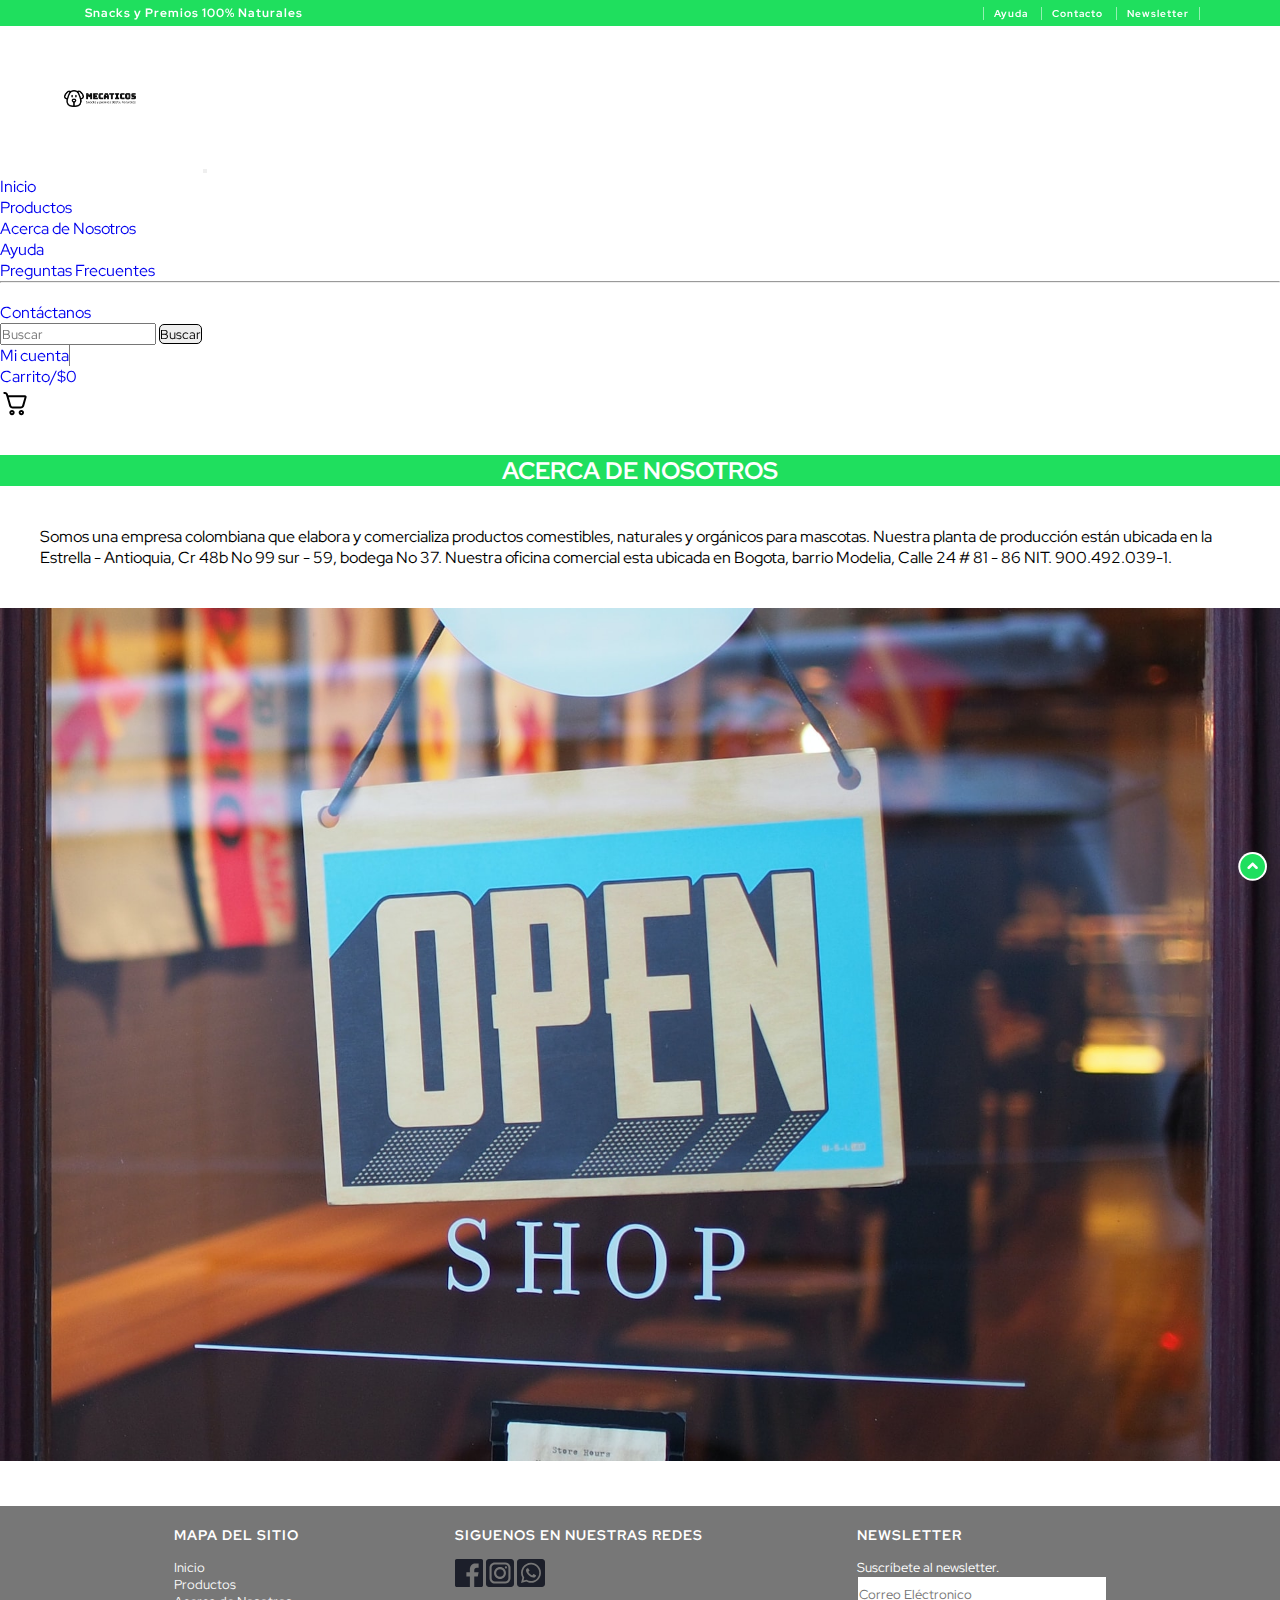
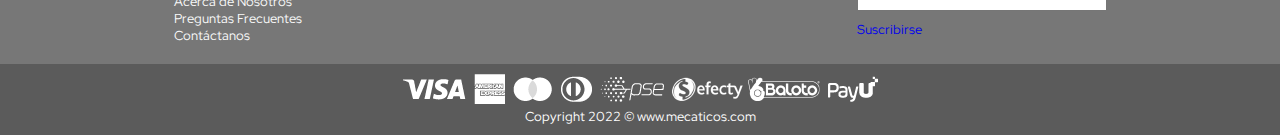
==== pages/acerca-de-nosotros.html @ 9b6afd89 "1er commit" ====
<!DOCTYPE html>
<html lang="en">
<head>
    <meta charset="UTF-8">
    <meta http-equiv="X-UA-Compatible" content="IE=edge">
    <meta name="viewport" content="width=device-width, initial-scale=1.0">
    <link href="https://cdn.jsdelivr.net/npm/bootstrap@5.0.2/dist/css/bootstrap.min.css" rel="stylesheet"
        integrity="sha384-EVSTQN3/azprG1Anm3QDgpJLIm9Nao0Yz1ztcQTwFspd3yD65VohhpuuCOmLASjC" crossorigin="anonymous">
    <link rel="stylesheet" href="../css/style.css">
    <title>Acerca de Nosotros | Mecaticos | Snacks y Premios 100% Naturales</title>
</head>
<body>
    <header class="encabezado">
        <section class="topHeader">
            <span>Snacks y Premios 100% Naturales</span>
            <div>
                <a href="./contactanos.html">Ayuda</a>
                <a href="./contactanos.html">Contacto</a>
                <a class="newsTop" href="#News">Newsletter</a>
            </div>
        </section>
        <!-- bootstrap-------------------------------------------------------------------------- -->
        <nav class="navbar navbar-expand-xl navbar-light bg-light justify-content-center">
            <div class="container-fluid">
                <a class="navbar-brand" href="#"><img class="logo" src="../img/Mecaticoslogo.png" alt=""></a>
                <button class="navbar-toggler" type="button" data-bs-toggle="collapse"
                    data-bs-target="#navbarSupportedContent" aria-controls="navbarSupportedContent"
                    aria-expanded="false" aria-label="Toggle navigation">
                    <span class="navbar-toggler-icon"></span>
                </button>
                <div class="collapse navbar-collapse" id="navbarSupportedContent">
                    <ul class="navbar-nav me-auto mb-2 mb-lg-0">
                        <li class="nav-item">
                            <a class="nav-link active" aria-current="page" href="../index.html">Inicio</a>
                        </li>
                        <li class="nav-item">
                            <a class="nav-link active" aria-current="page" href="./productos.html">Productos</a>
                        </li>
                        <li class="nav-item">
                            <a class="nav-link active" aria-current="page" href="./acerca-de-nosotros.html">Acerca
                                de Nosotros</a>
                        </li>
                        <li class="nav-item dropdown">
                            <a class="nav-link active dropdown-toggle" href="#" id="navbarDropdown" role="button"
                                data-bs-toggle="dropdown" aria-expanded="false">
                                Ayuda
                            </a>
                            <ul class="dropdown-menu" aria-labelledby="navbarDropdown">
                                <li><a class="dropdown-item" href="./faq.html">Preguntas Frecuentes</a></li>
                                <li>
                                    <hr class="dropdown-divider">
                                </li>
                                <li><a class="dropdown-item" href="./contactanos.html">Contáctanos</a></li>
                            </ul>
                        </li>
                    </ul>
                    <form class="d-flex buscador">
                        <input class="form-control me-2" type="search" placeholder="Buscar" aria-label="Search">
                        <button class="btn" type="submit">Buscar</button>
                    </form>
                    <ul class="navbar-nav carrito">
                        <li class="nav-item">
                            <a class="nav-link active LineaIzq" href="./acerca-de-nosotros.html">Mi cuenta</a>
                        </li>
                        <li class="nav-item">
                            <a class="nav-link active" href="./productos.html">Carrito/$0</a>
                        </li>
                        <a class="cartImage" href="./productos.html"><img src="../img/Cart.svg" alt=""></a>
                    </ul>
                </div>
            </div>
        </nav>
    </header>
    <main>
        <section class="quienesSomos">
            <div class="titleMain" id="backTop">
                <h2>ACERCA DE NOSOTROS</h2>
            </div>
            <P>Somos una empresa colombiana que elabora y comercializa productos comestibles, naturales y orgánicos para mascotas.  
                Nuestra planta de producción están ubicada en la Estrella - Antioquia, Cr 48b No  99 sur - 59,  bodega  No 37. 
                Nuestra oficina comercial esta ubicada en Bogota, barrio Modelia, Calle 24 # 81 - 86
                NIT. 900.492.039-1. </P>
                <img src="../img/Store.jpg" alt="Tienda de Snacks">
        </section>
    </main>
    <footer id="pieDePagina" class="pie">
        <div class="fixed">
            <div>
                <a href="#backTop"><img src="../img/BackTop.svg" alt="Back to Top"></a>
            </div>
        </div>
        <div class="mainFooter">
            <div>
                <h3>MAPA DEL SITIO</h3>
                <li><a href="../index.html">Inicio</a></li>
                <li><a href="./productos.html">Productos</a></li>
                <li><a href="./acerca-de-nosotros.html">Acerca de Nosotros</a></li>
                <li><a href="./faq.html">Preguntas Frecuentes</a></li>
                <li><a href="./contactanos.html">Contáctanos</a></li>
            </div>
            <div>
                <h3>SIGUENOS EN NUESTRAS REDES</h3>
                <a href="../index.html"><img src="../img/Facebook.svg" alt="Facebook"></a>
                <a href="../index.html"><img src="../img/Instagram.svg" alt="Facebook"></a>
                <a href="../index.html"><img src="../img/Whatsapp.svg" alt="Facebook"></a>
            </div>
            <div id="News">
                <h3>NEWSLETTER</h3>
                <p>Suscríbete al newsletter.</p>
                <div class="news">
                    <label for="correo"></label>
                    <input type="email" name="correo" placeholder="Correo Eléctronico">
                    <a class="btn btn-success" href="#">Suscribirse</a>
                </div>
            </div>
        </div>
        <div class="bottonFooter">
            <img src="../img/Payment.png" alt="">
            <p>Copyright 2022 © www.mecaticos.com</p>
        </div>
    </footer>
    <script src="https://cdn.jsdelivr.net/npm/bootstrap@5.0.2/dist/js/bootstrap.bundle.min.js"
        integrity="sha384-MrcW6ZMFYlzcLA8Nl+NtUVF0sA7MsXsP1UyJoMp4YLEuNSfAP+JcXn/tWtIaxVXM"
        crossorigin="anonymous"></script>   
    
</body>
</html>
---- css/style.css ----
@import url('https://fonts.googleapis.com/css2?family=Red+Hat+Display:ital,wght@0,300;0,500;0,800;1,300;1,400&display=swap');
 
*{
    margin: 0;
    padding: 0;
    box-sizing: border-box;
    font-family: 'Red Hat Display', sans-serif;
    text-decoration: none;
}
/*************HEADER**************/

html{
    scroll-behavior: smooth;
}

.grid-contenedor{
    width: 90%;
    margin: 20px auto;
    display: grid;
    grid-template-columns: repeat(3, 1fr);
    grid-template-rows: auto auto;
    gap: 10px;
    grid-template-areas:
    "hero hero hero"
    "cards cards cards"
    ;
}

.bannerHero{
    grid-area: hero;
}

.bannerTable{
    grid-area: cards;
}

.navbar {
    padding-top: 0px;
    padding-bottom: 0px;
    
}

header{
    position: sticky;
    top: 0%;
    z-index: 1;
}

header .topHeader{
    background-color: #1fdf5e;
    display: flex;
    top: 0%;
    font-size: 12px !important;
    font-weight: bold;
    justify-content: space-between;
    align-items: center;
    color: white;
    letter-spacing: 1px;
    padding: 0px 80px 0px 80px
}

header .topHeader span{
    top:0%;
    padding: 5px;
}

header .topHeader div a{
    font-size: 10px;
    padding: 0px 10px 0px 10px;
    color: white;
    border-left: 1px solid rgba(255, 255, 255, 0.527);
    text-decoration: none;
}

.newsTop{
    border-right: 1px solid rgba(255, 255, 255, 0.527);
    text-decoration: none;
}


@media (max-width: 750px) {
    header .topHeader span {
        display: none;
    }
    header .topHeader{
        display: flex;
        justify-content: center;
        padding: 5px;
    }
    .container-fluid{
        display: flex;
        flex-direction: row-reverse;
    }
    .buscador{
        display: none !important;
    }
    
    .LineaIzq {
        border-top: 1px solid rgb(124, 122, 122);
        padding-top: 20px;
    }

    .cartImage{
        display: none;
    }
}

@media (min-width: 750px){
    .LineaIzq {
        border-right: 1px solid rgb(124, 122, 122);
    }
    .mb-2 {
        margin-bottom: 0px !important;
    }

}

.navbar .navbar-nav .nav-link:hover {
    color:#1fdf5e;
    font-weight: bold;
}

.d-flex {
    margin-right: 30px;
}

.mainHeader {
    display: flex;
    justify-content: space-evenly;
    align-items: center;
    background-color:rgba(255, 255, 255, 0.744);
}

.logo {
    width: 200px;
    height: auto;
    padding: 5%;
}

.cart {
    display: flex;
    justify-content: space-evenly;
    align-items: center;
}

.cart div a{
    text-transform:uppercase;
    color:#000;
    letter-spacing: .02em;
    font-size: 12px;
    text-decoration: none;
}

.btn{
    border: 1px solid black;
    border-radius: 5px;
}

.btn-success{
    border: rgba(0, 0, 0, 0);
}


.btn:hover{
    background-color: black;
    color: white;
    
}


.cart .account {
    border-right: 1px solid black;
    margin: 5px;
    padding: 5px;
}

header section div nav ul {
    list-style: none;
}

header section div nav ul li {
    display: inline-block;
    vertical-align: top;
    font-size: 16px;
}

header section div nav ul li a {
    display: block;
    padding: 10px 10px;
    color: black;
    font-size: 14px;
    letter-spacing: .02em;
}



/*************MAIN**************/

.bannerHero{
    background-image: url(../img/BannerHero.jpg);
    background-size: cover;
    background-position: center;
    width: 100%;
    height: 400px;
    border-radius: 15px;
    display: block;
    margin: auto;
}

.containerBtn{
    text-align: right;
    padding-top: 150px;
    padding-right: 40px;
}



.bannerHero div h2{
    margin: 20px;
}

.bannerHero div div{
    margin-right: 30px;
}

.bannerHero div div a{
    padding: 10px 20px 10px 20px;
    margin: 10px 10px 10px 10px;
}

.bannerCategoryx3{
    display: flex;
    justify-content: center;
    top: 0%;
}

@media screen and (max-width: 750px){
    .bannerCategoryx3{
        display: flex;
        flex-direction: column;
        top: 0%;
    }
}


.bannerCategoryx3 div{
    padding: 10px;
}

.bannerCategoryx3 div h3{
    text-align: center;
    background-color: #000;
    color: white;
    font-size: 20px;
}

.bannerCategoryx3 div a{
    text-decoration: none;
}

.bannerCategoryx3 div img{
    border-radius: 15px 15px 0px 0px;
    width: 100%;
}

.bannerCategoryx3 div img:hover{
    transform: scale(98%);
}

@media screen and (max-width: 750px){
    .bannerBtn{
        width: 100%;
        display: flex;
        justify-content: center;
        flex-direction: row;
        text-align: center;
    }
    .bannerHero div div a{
        padding: 10px 15px 10px 15px;
        margin: 5px 5px 5px 5px;
    }
    .containerBtn{
        align-items: center;
        text-align: center;
        padding-top: 180px;
        padding-right: 0px;
    }
    .btn{
        background-color: #000;
        color: white;
        border: 1px solid black;
        border-radius: 5px;
    }
    
}

.bannerTable div h2{
    text-align: center;
    margin: 15px 0px 15px 0px;
}

.fixed div img {
    position: fixed;
    right: 1%;
    bottom: 2%;
    text-align: center;
    width: 30px;
    height: 30px;
}

.titleMain h2{
    text-align: center;
    background-color: #1fdf5e;
    color: #fff;
    margin: 30px 0px 30px 0px;
}

.formContainer .form{
    background: rgba(0, 0, 0, .6);
    width: 90%;
    max-width: 650px;
    margin: auto;
    padding: 5px 35px;
    margin-top: 30px;
    padding-bottom: 30px;
    border-radius: 3px;
    padding-top: 30px;
}

.formContainer .form .formLabel{
    display: block;
    color: #1fdf5e;
    font-size: 16px;
    position: relative;
}

.formContainer .form .formInput, .formTextArea{
    background: rgba(0, 0, 0, .7);
    border:none;
    outline: none;
    border-bottom: 2px solid #1fdf5e;
    width: 100%;
    padding: 12px;
    margin-bottom: 20px;
    border-radius: 2px;
    color: #fff;
}

.formContainer .form .btnSubmit{
    width: 100%;
    outline: none;
    background: #1fdf5e;
    font-size: 16px;
    border: none;
    color: #fff;
    padding: 15px 0px 15px 0px;
    border-radius: 5px;
}

/* .productCategory{
    display: flex;
    justify-content: center;
    margin-left: 5%;
    margin-right: 5%;
    top: 0%;
}

.productCategory div img{
    width: 250px;
    height: 250px;
    border-radius: 15px 15px 0px 0px;
}

.productCategory div {
    display: inline-block;
    text-align: center;
    margin: 10px;
    border: 1px solid rgba(161, 161, 163, 0.553);
    height: 350px;
    border-radius: 15px;
}

.productCategory div h3{
    color: #000;

} */
.productCategory div a{
    text-decoration: none;
}

.productCategory{
    width: 80%;
    margin-top: 40px;
    margin: auto;
    display: grid;
    grid-template-columns: repeat(3, 1fr);
    grid-auto-rows: 400px ;
    gap: 20px
    ;
}

.productCategory div h3{
    font-size: 16px;
    text-decoration: none;
    color: black;
    margin-bottom: 0px;
    margin-top: 5px;
}

.productCategory div a img{
    width: 100%;
    object-fit: cover;
    border: solid 1px rgb(242, 240, 240);
    border-radius: 5px;
}

.productCategory div a img:hover{
    border: solid 1px #1fdf5f90;
}

.list-price{
    text-decoration:line-through;
    color: #5b5b5b;
    margin-left: 10px;
}

.promo-price{
    color: #f90505;
    font-weight: bold;
}

.best-price{
    font-weight: bold;
}

@media screen and (max-width: 750px){
    .productCategory{
        width: 90%;
        margin-top: 40px;
        margin: auto;
        display: grid;
        grid-template-columns: repeat(2, 1fr);
        grid-auto-rows: 350px ;
        gap: 10px
        ;
    }
    .titleMain h2{
        text-align: center;
        background-color: #1fdf5e;
        color: #fff;
        margin: 30px 0px 30px 0px;
        padding: 20px 0px 20px 0px ;
        font-size: 18px;
    }
}

@media screen and (max-width: 500px){
    .productCategory{
        width: 90%;
        margin-top: 40px;
        margin: auto;
        display: grid;
        grid-template-columns: repeat(2, 1fr);
        grid-auto-rows: 250px ;
        gap: 10px
        ;
    }
    .titleMain h2{
        text-align: center;
        background-color: #1fdf5e;
        color: #fff;
        margin: 30px 0px 30px 0px;
        padding: 20px 0px 20px 0px ;
        font-size: 18px;
    }
}

.quienesSomos p{
    margin: 40px;
}

.quienesSomos img{
    width: 100%;
}

.faq{
    display: flex;
    justify-content: center;
    flex-direction: column;
    margin: 40px;
}

.faq div{
    margin: 15px;
}




/*************FOOTER**************/
.mainFooter{
    background-color: #777;
    list-style: none;
    color:#fff;
    display: flex;
    justify-content: space-evenly;
    align-items: top;
    padding: 20px;
    margin-top: 40px;
}
.bottonFooter{
    background-color: #5b5b5b;
    color:#fff;
    text-align: center;
    padding:10px;
}

footer div{
    font-size: 13px;
}

footer div div li a {
    display: block;
    color: rgb(250, 250, 250);
    text-decoration: none;
}

footer div div li a:hover {
    display: block;
    color: rgb(250, 250, 250);
    text-decoration: none;
    color:#1fdf5e;
    font-weight: bold;
}

footer div div h3{
    padding: 0px 0px 15px 0px;
    font-size: 14px;
    letter-spacing: 1px;
    
} 

.news input{
    width: 250px;
    height: 35px;
    margin-bottom: 10px;
}

.news{
    display: flex;
    flex-direction: column;
}

@media screen and (max-width: 750px){
    .mainFooter{
        background-color: #777;
        list-style: none;
        color:#fff;
        display: flex;
        flex-direction: column;
        align-items: top;
        padding: 20px;
        margin-top: 40px;
    }
    footer div div h3{
        border-bottom: solid 1px white;
        margin-top: 30px;
        padding: 0px 0px 5px 0px;
        font-size: 14px;
        letter-spacing: 1px;
        
    }
    .bottonFooter img{
        width: 100%;
        margin-bottom: 10px;
    } 
    .fixed div img {
        position: fixed;
        right: 1%;
        bottom: 2%;
        text-align: center;
        width: 40px;
        height: 40px;
    }
    .news input{
        width: 100%;
        height: 35px;
        margin-bottom: 10px;
    }

    
    
}
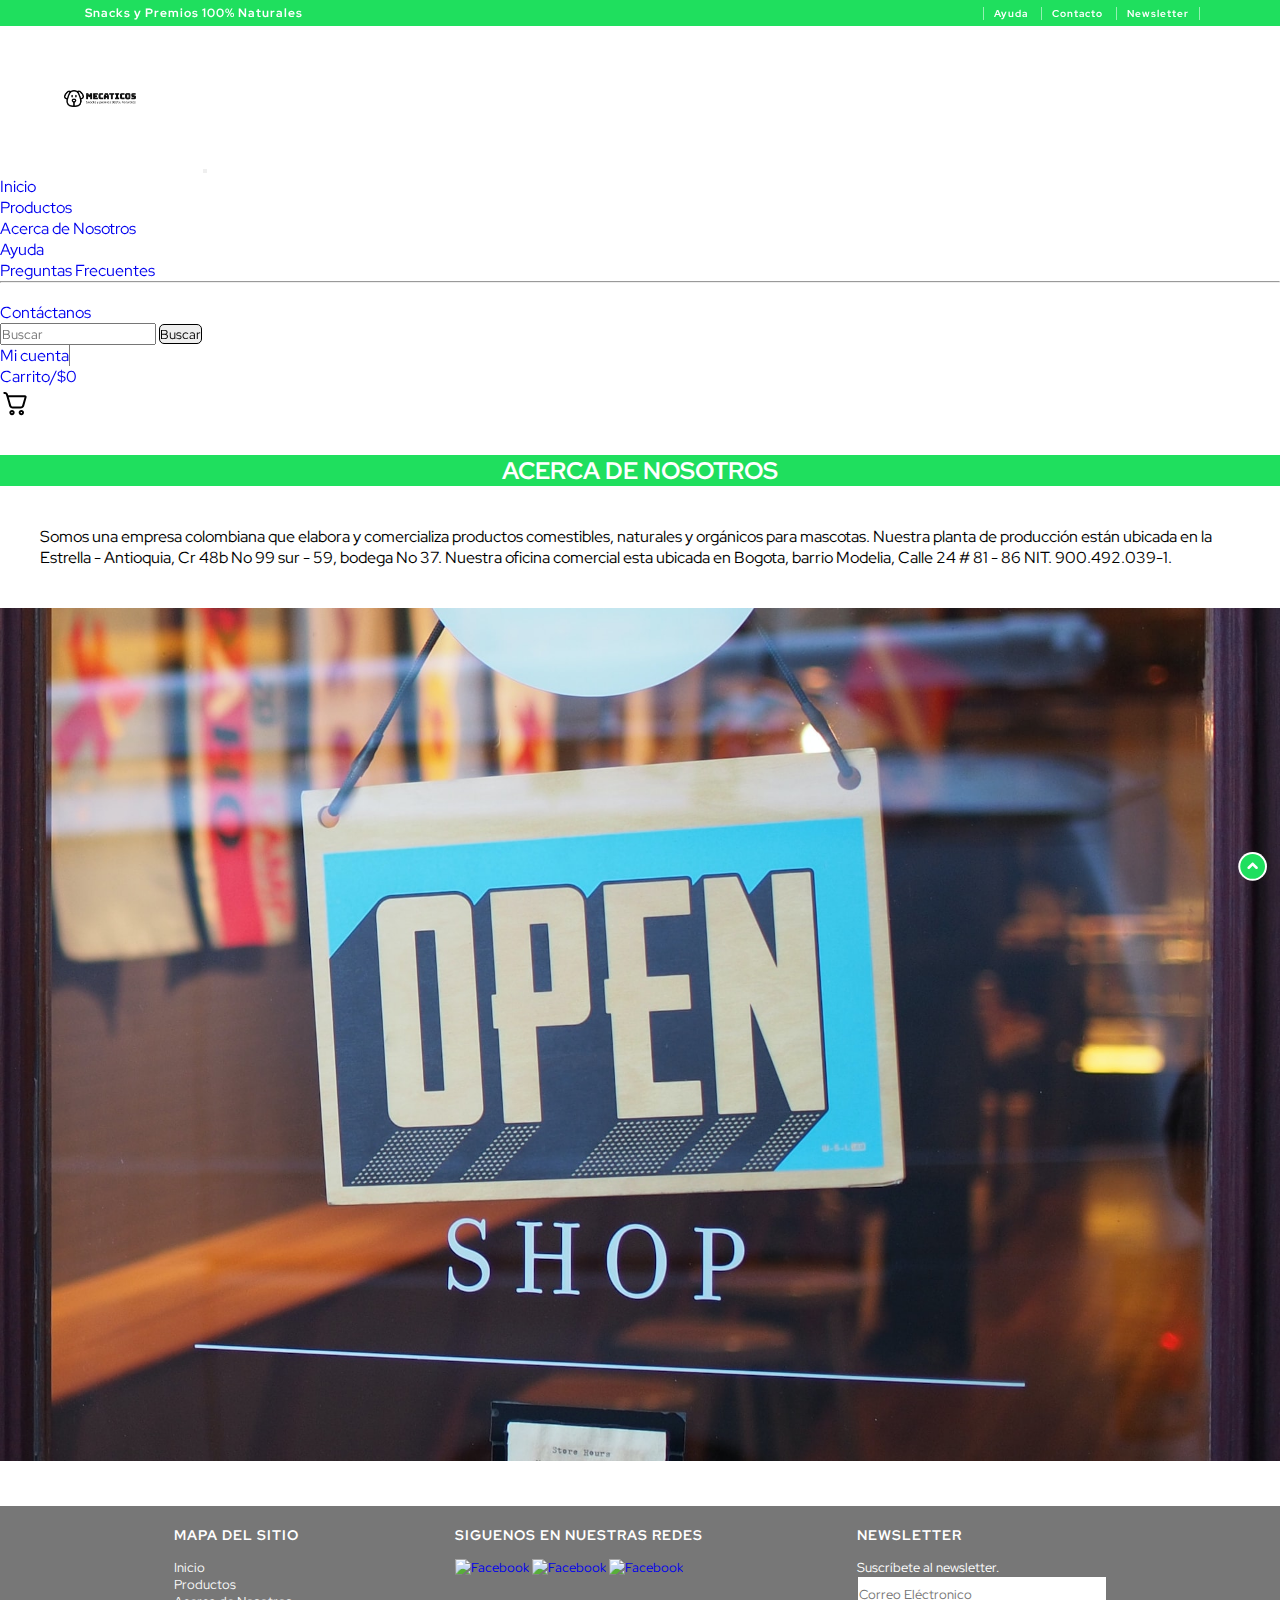
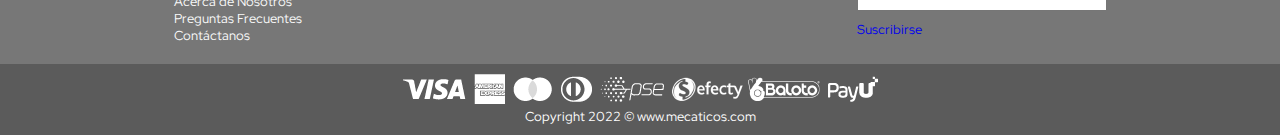
==== commit cb4a2f25: "Ajustes URL RRSS" ====
--- a/pages/acerca-de-nosotros.html
+++ b/pages/acerca-de-nosotros.html
@@ -22,7 +22,7 @@
         <!-- bootstrap-------------------------------------------------------------------------- -->
         <nav class="navbar navbar-expand-xl navbar-light bg-light justify-content-center">
             <div class="container-fluid">
-                <a class="navbar-brand" href="#"><img class="logo" src="../img/Mecaticoslogo.png" alt=""></a>
+                <a class="navbar-brand" href="../index.html"><img class="logo" src="../img/Mecaticoslogo.png" alt=""></a>
                 <button class="navbar-toggler" type="button" data-bs-toggle="collapse"
                     data-bs-target="#navbarSupportedContent" aria-controls="navbarSupportedContent"
                     aria-expanded="false" aria-label="Toggle navigation">
@@ -100,9 +100,9 @@
             </div>
             <div>
                 <h3>SIGUENOS EN NUESTRAS REDES</h3>
-                <a href="../index.html"><img src="../img/Facebook.svg" alt="Facebook"></a>
-                <a href="../index.html"><img src="../img/Instagram.svg" alt="Facebook"></a>
-                <a href="../index.html"><img src="../img/Whatsapp.svg" alt="Facebook"></a>
+                <a href="https://www.facebook.com/"><img src="./img/Facebook.svg" alt="Facebook"></a>
+                <a href="https://www.instagram.com/"><img src="./img/Instagram.svg" alt="Facebook"></a>
+                <a href="https://wa.me/573107883097"><img src="./img/Whatsapp.svg" alt="Facebook"></a>
             </div>
             <div id="News">
                 <h3>NEWSLETTER</h3>
--- a/css/style.css
+++ b/css/style.css
@@ -394,7 +394,7 @@
     margin: auto;
     display: grid;
     grid-template-columns: repeat(3, 1fr);
-    grid-auto-rows: 400px ;
+    /* grid-auto-rows: 400px ; */
     gap: 20px
     ;
 }
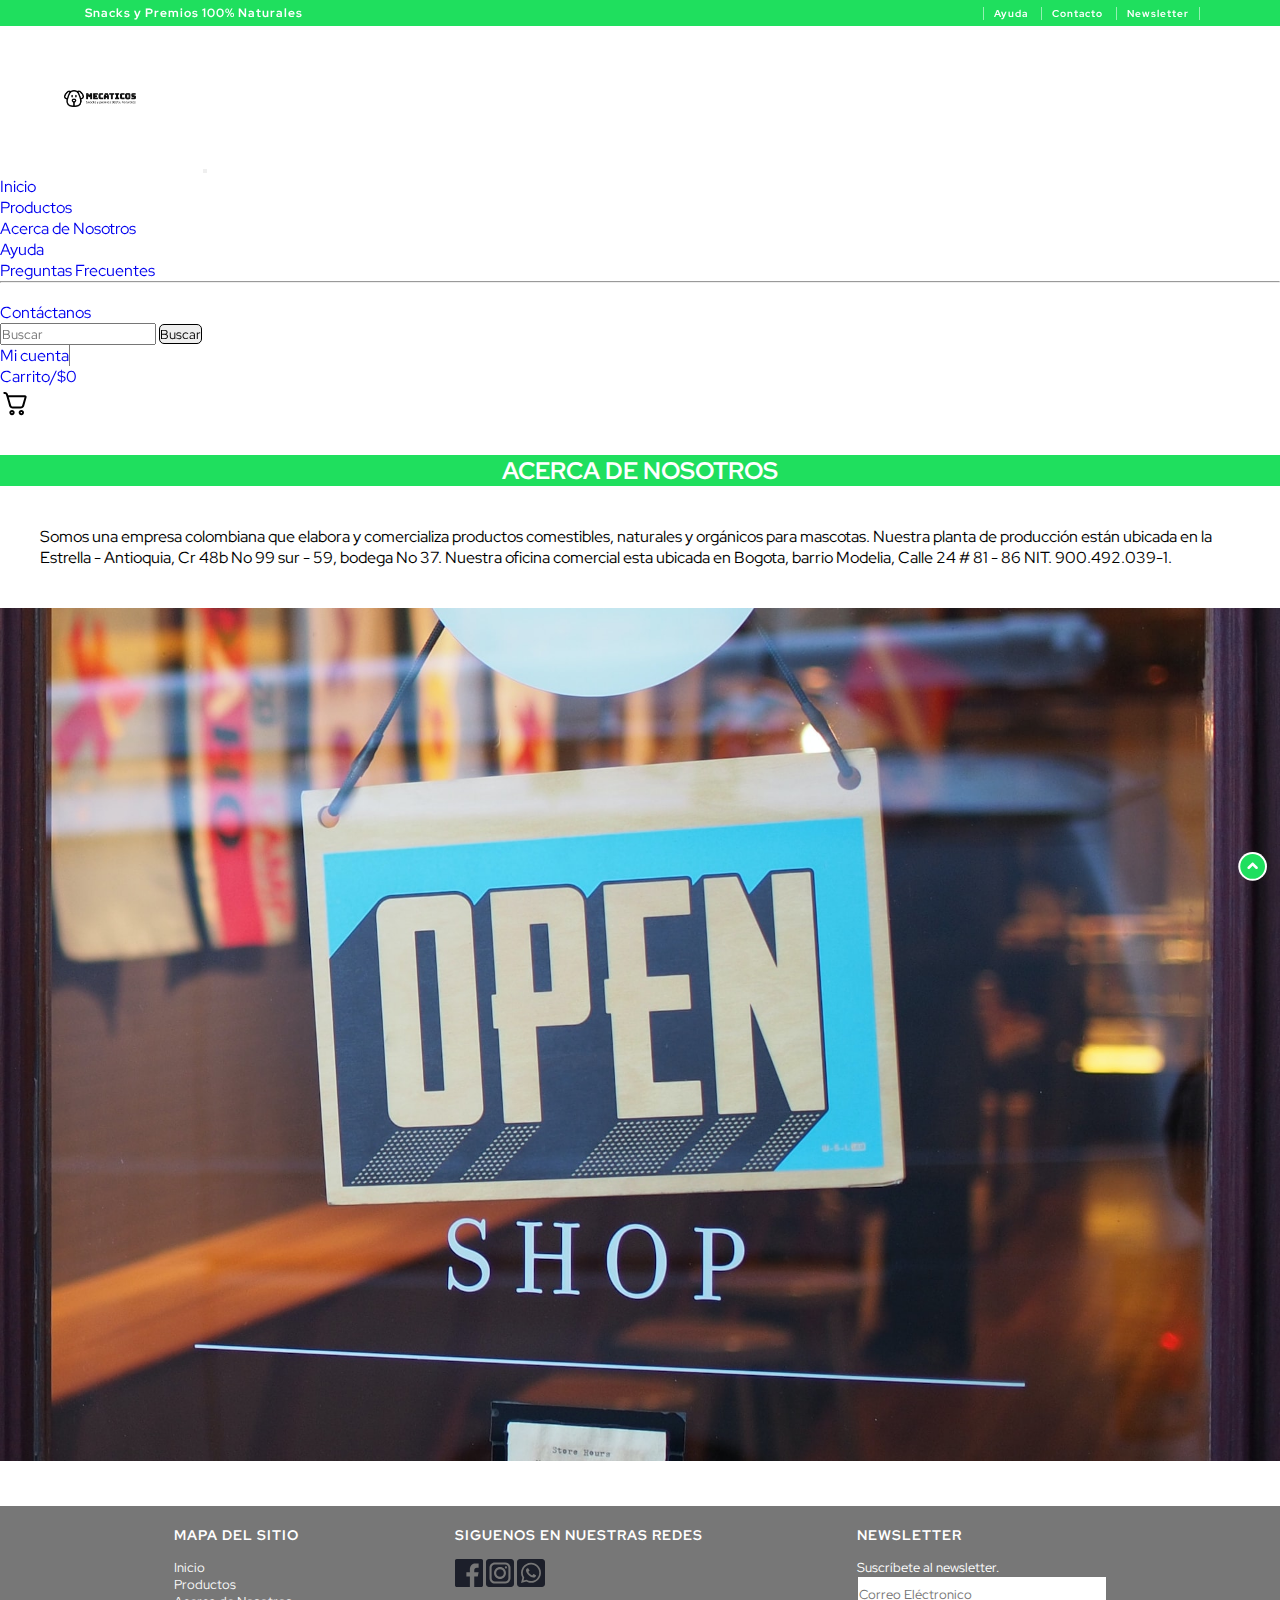
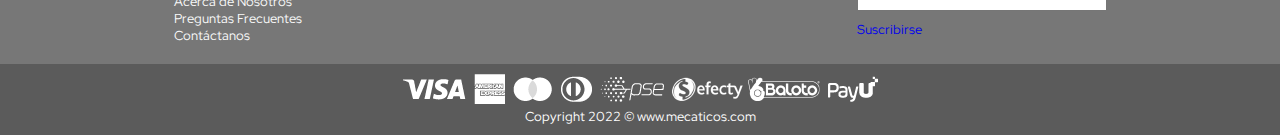
==== commit 92b39abc: "Logos RRSS" ====
--- a/pages/acerca-de-nosotros.html
+++ b/pages/acerca-de-nosotros.html
@@ -100,9 +100,9 @@
             </div>
             <div>
                 <h3>SIGUENOS EN NUESTRAS REDES</h3>
-                <a href="https://www.facebook.com/"><img src="./img/Facebook.svg" alt="Facebook"></a>
-                <a href="https://www.instagram.com/"><img src="./img/Instagram.svg" alt="Facebook"></a>
-                <a href="https://wa.me/573107883097"><img src="./img/Whatsapp.svg" alt="Facebook"></a>
+                <a href="https://www.facebook.com/"><img src="../img/Facebook.svg" alt="Facebook"></a>
+                <a href="https://www.instagram.com/"><img src="../img/Instagram.svg" alt="Facebook"></a>
+                <a href="https://wa.me/573107883097"><img src="../img/Whatsapp.svg" alt="Facebook"></a>
             </div>
             <div id="News">
                 <h3>NEWSLETTER</h3>
